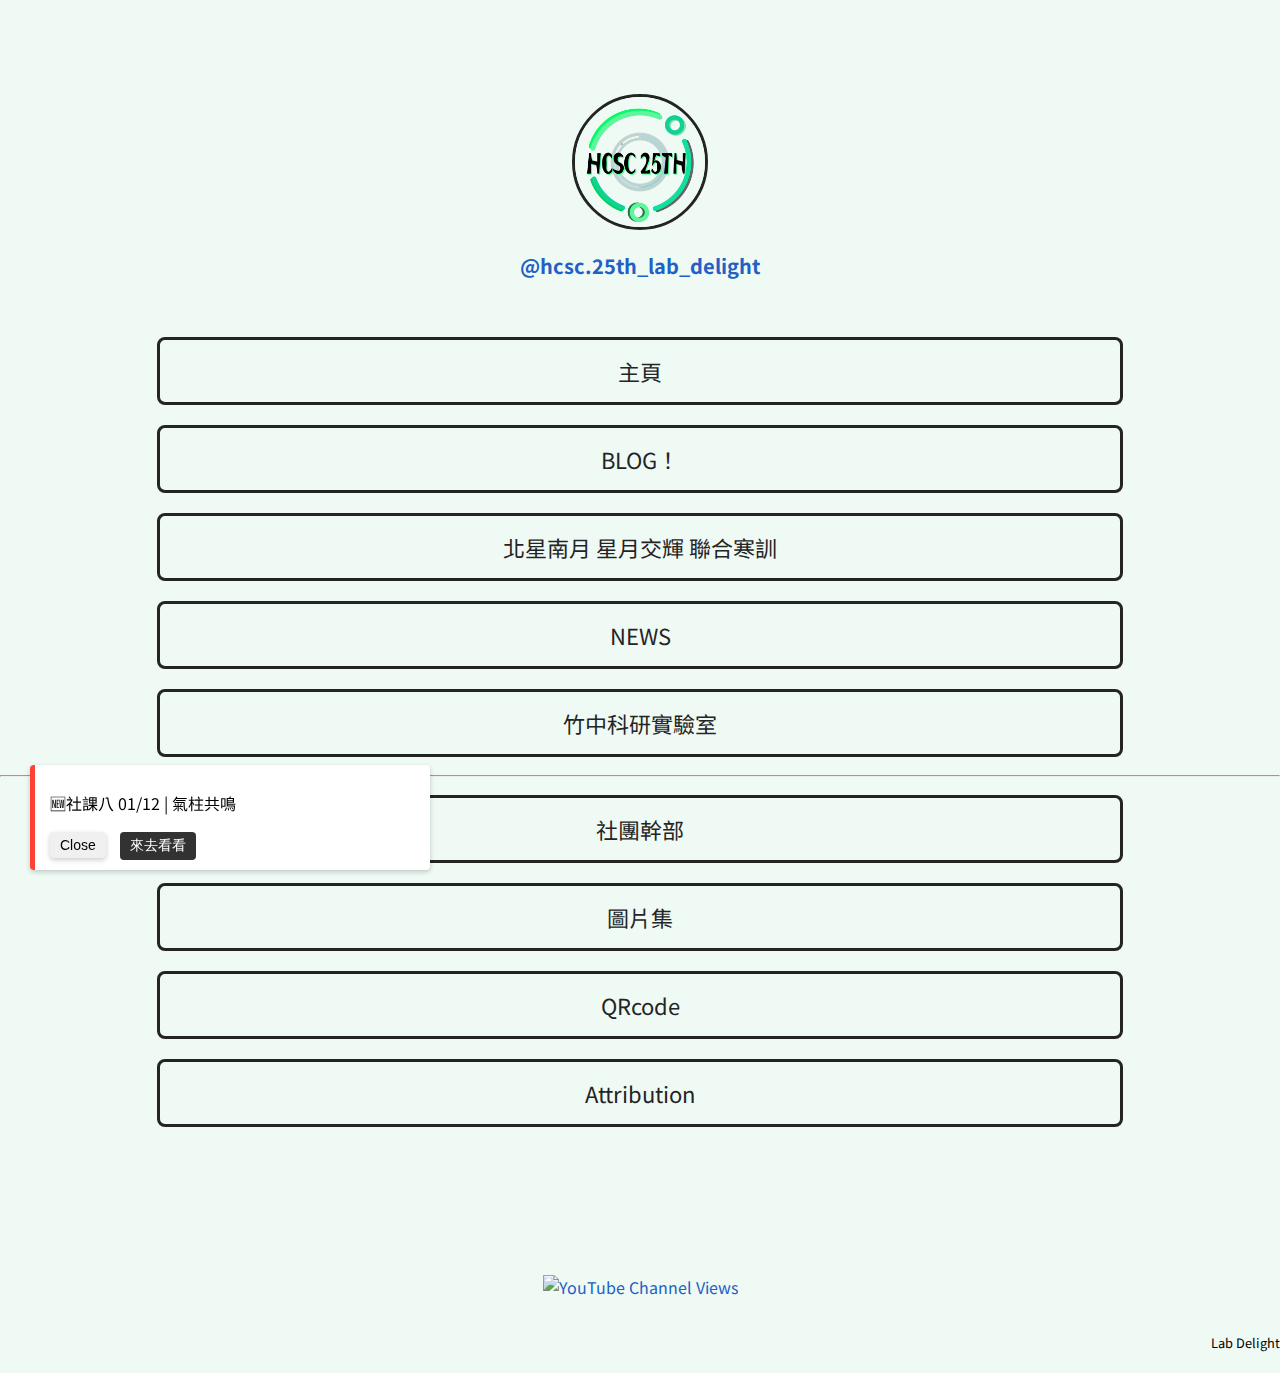
==== index.html @ 1ef030c8 "fix css" ====
<!DOCTYPE html>
<html lang="zh">
<head>
  <!--  instant.page prefetch  -->
  <script src="//instant.page/5.1.0" type="module" integrity="sha384-by67kQnR+pyfy8yWP4kPO12fHKRLHZPfEsiSXR8u2IKcTdxD805MGUXBzVPnkLHw"></script>
  <link rel="preload" href="./img/20211218-hcsc-nucleus.png" as="image">

  <meta charset="UTF-8">
  <meta http-equiv="X-UA-Compatible" content="IE=edge">
  <meta name="viewport" content="width=device-width, initial-scale=1.0">
  <title>@hcsc.25th_lab_delight</title>
  <meta name="author" content="hcsc-25">
  <meta name="description" content="竹中科研 | 連結頁面">
  <meta name="keyword" content="科研,科研社,竹中,做實驗,小實驗,社團,lab,高中,社團,新竹">
  <link class="myphoto" rel="icon" type="image/png" href="./img/20211218-hcsc-nucleus.png">
  <link rel="stylesheet" href="https://use.fontawesome.com/releases/v5.15.3/css/all.css" integrity="sha384-SZXxX4whJ79/gErwcOYf+zWLeJdY/qpuqC4cAa9rOGUstPomtqpuNWT9wdPEn2fk" crossorigin="anonymous">
  <link rel="stylesheet" href="jsolink.css">
  <link rel="stylesheet" href="js/Toast.min.css">
  <link rel="stylesheet" href="jso.css">
</head>
<body>
  <div class="page-cover">
    <lottie-player style="flex:1;" src="./animation_kywepeyv.json"  background="transparent"  speed="2"  style="width: 300px; height: 300px;" autoplay></lottie-player>
    <noscript><span style="font-size:0.4rem;vertical-align:text-top;">請確認javascript沒有被封鎖，否則將無法顯示正確的內容，如無法顯示，請稍後再試。</span></noscript>
  </div>
  <div class="container display-none">
    <div class="header">
      <h1 class="page-title"></h1>
      <img src="./img/20211218-hcsc-nucleus.png" class="profile-picture">
      <h2 class="accountname"></h2>
    </div>
    <div class="my-links"></div>
    <div class="mydescription"></div>
    <div class="footer"><span class="footer-text"></span></div>
    <div class="myelement"></div>

    <div class="logo"><a href="https://hcsc-25th.github.io/"><span>Lab Delight </span></a></div>
  </div>

<script src="js/winbox.bundle.js"></script>
<script src="js/Toast.min.js"></script>
<script src="https://unpkg.com/@lottiefiles/lottie-player@latest/dist/lottie-player.js"></script>
<script>
document.addEventListener("DOMContentLoaded",handleJson);
var jsolink_logo = `./img/20211218-hcsc-nucleus.png`
var myJsonLinkData;
function handleJson(){
  var requestFile = "jsolink-config.json";
  var request = new XMLHttpRequest();
  request.open('GET', requestFile);
  request.responseType = 'json';
  request.send();
  request.onload = function() {
    myJsonLinkData = request.response;
    var json_data = myJsonLinkData;
    fillinMyConfig(json_data.webpagetitle,json_data.htmltitle,json_data.accountname,json_data.profilepicture,json_data.description,json_data.footer,json_data.htmlelement);
    linkButtonLoop()
    reveal_page()
    setTimeout(() => {
      showToast(json_data.toast)
    }, 500);
  }
}
function fillinMyConfig(webpagetitle,htmltitle,accountname,profilepicture,description,footer,htmlelement) {
  var pagetitle = document.querySelector(".page-title")
  var htmlaccountname = document.querySelector(".accountname");
  var favicon = document.querySelector(".myphoto");
  var myphoto = document.querySelector(".profile-picture");
  var mydescription = document.querySelector(".mydescription");
  var myfooter = document.querySelector(".footer-text");
  var myelement = document.querySelector(".myelement");

  webpagetitle = webpagetitle !== "" ? webpagetitle : undefined;
  htmltitle = htmltitle !== "" ? htmltitle : "";
  accountname = accountname !== "" ? accountname : undefined;
  webpagetitle = webpagetitle === undefined && accountname !== undefined ? accountname : webpagetitle ;
  profilepicture = profilepicture !== "" ? profilepicture : undefined;
  description = description !== "" ? description : "";
  footer = footer !== "" ? footer : "";
  htmlelement = htmlelement[1] !== "" ? htmlelement : "";

  document.title = webpagetitle;
  pagetitle.innerHTML = htmltitle;
  htmlaccountname.innerHTML = accountname ? accountname : "";
  if (profilepicture === undefined){
    favicon.href = jsolink_logo;
    myphoto.remove();
  }else{
    favicon.href = profilepicture;
    myphoto.src = profilepicture;
  }
  mydescription.innerHTML = description;
  myfooter.innerHTML = footer;
  myelement.innerHTML = htmlelement;
}
function linkButtonLoop() {
  var links_data = myJsonLinkData;
  const myLinksDiv = document.querySelector(".my-links");
  for (var i = 0; i < links_data.links.length; i++) {
    if (links_data.links[i].htmlbefore) {
      myLinksDiv.innerHTML += links_data.links[i].htmlbefore;
    }
    createLinkButtonAndAdd(links_data.links[i].buttonname,links_data.links[i].href,links_data.links[i].target,links_data.links[i].enable,links_data.links[i].nofollow);
  }
}
function createLinkButtonAndAdd(buttonText,myhref,target,enable,nofollow) {
  var myLinksDiv = document.querySelector(".my-links");
  var linkButton = document.createElement("a");
  linkButton.innerHTML = buttonText;
  if (!myhref) myhref = "javascript:alert('ERROR!');";
  if (enable !== "enable"){
    myhref = "javascript:alert('還未啟用 Disabled!');";
    linkButton.classList.add("disabled");
  }
  linkButton.href = myhref;
  if (target) {
    if (enable !== "enable"){
      linkButton.target = "_self";
    } else {
      linkButton.target = target;
    }
  }
  if (nofollow == "nofollow") linkButton.rel = "nofollow";
  myLinksDiv.appendChild(linkButton);
}
function reveal_page(){
  var myhtml_container = document.querySelector(".container");
  var myhtml_cover = document.querySelector(".page-cover");
  setTimeout(() => {
    myhtml_cover.classList.toggle('display-none');
    myhtml_container.classList.toggle('display-none');
    console.log("toggle")
  }, 1200);
}

function openUrlBox(url,title='hcsc25'){
  new WinBox(title, {
    x: "center",
    y: "center",
    width: "90%",
    height: "90%",
    url: url
  });
}

function showToast(toast){
  if (toast.message != '' && toast.href != ''){
    new Toast({
      message: toast.message,
      type: 'danger',
      customButtons: [
        {
          text: '來去看看',
          onClick: function() {
            window.open(toast.href);
          }
        }
      ]
    });
  }else if (toast.message != '' && toast.href == '') {
    new Toast({
      message: toast.message,
      type: 'danger',
    });
  }
}
</script>

<!-- Global site tag (gtag.js) - Google Analytics -->
<script async src="https://www.googletagmanager.com/gtag/js?id=G-X26T9HYHGY"></script>
<script>
  window.dataLayer = window.dataLayer || [];
  function gtag(){dataLayer.push(arguments);}
  gtag('js', new Date());

  gtag('config', 'G-X26T9HYHGY');
</script>
</body>
</html>
---- jsolink.css ----
@import url('https://fonts.googleapis.com/css2?family=Noto+Sans+TC:wght@100;300;400;700&display=swap');
:root {
  --background-color: #effaf5;
  --text-a-color:#242424;
  --text-b-color:#2160c4;
}

*{
  font-family: 'Noto Sans TC', sans-serif;
  /* font-family: Arial, Helvetica, sans-serif; */
}

/*

  --background-color: #5f5f5f;
  --text-a-color:#ffffff;
  --text-b-color:#d0db97;

*/
---- js/Toast.min.css ----
.toastjs-container{position:absolute;position:fixed;bottom:30px;left:30px;width:calc(100% - 60px);max-width:400px;transform:translateX(-150%);transition:transform 1s;z-index:100}.toastjs-container[aria-hidden=false]{transform:translateX(0)}.toastjs{background:#fff;padding:10px 15px 0;border-left-style:solid;border-left-width:5px;border-radius:4px;box-shadow:0 2px 5px 0 rgba(0,0,0,.2)}.toastjs.default{border-left-color:#AAA}.toastjs.success{border-left-color:#2ECC40}.toastjs.warning{border-left-color:#FF851B}.toastjs.danger{border-left-color:#FF4136}.toastjs-btn{background:#f0f0f0;padding:5px 10px;border:0;border-radius:4px;font-family:'Source Sans Pro',sans-serif;font-size:14px;display:inline-block;margin-right:10px;margin-bottom:10px;cursor:pointer}.toastjs-btn--custom{background:#323232;color:#fff}.toastjs-btn:focus,.toastjs-btn:hover{outline:0;box-shadow:0 2px 5px 0 rgba(0,0,0,.2)}
---- jso.css ----
body {
  user-select: none;
  background:var(--background-color);
}
html,body {
  margin: 0;
  padding: 0;
  height: 100%;
  width: 100%;
}
.display-none{
  display: none;
  transition: all 1s ease;
}
.page-cover{
  width: 100%;
  height: 100%;
  background-color: var(--background-color);
  font-size: 3rem;
  position: relative;
}
.container{
  padding:20px 0px;
}



.profile-picture{
  width: 130px;
  height: 130px;
  border-radius:50%;
  border:3px solid;
  border-color: var(--text-a-color);
  -moz-user-select : none;
  -webkit-user-select: none;
}

.my-links{
  text-align:center;
}
.my-links a{
  color: var(--text-a-color);
  padding: 15px 32px;
  text-align: center;
  text-decoration: none;
  display: inline-block;
  font-size: 22px;
  margin: 10px 2px;
  cursor: pointer;
  border-radius: 8px;
  border: 3px solid;
  border-color: var(--text-a-color);
  width: 70%;
  word-wrap:break-word;
  transition: all 0.3s ease;
}
.my-links a:hover {
  box-shadow: 0 12px 16px 0 rgba(0,0,0,0.24),0 17px 50px 0 rgba(0,0,0,0.19);
  transition: all 0.3s ease;
  background-color: var(--text-a-color);
  color: var(--background-color);
}

.header{
  text-align:center;
  padding: 20px 0px;
}
.header h2{
  color:var(--text-b-color);
  font-size:20px;
  padding: 0px 0px 10px;
}
.header h2 a{
  color:var(--text-b-color);
  font-size:20px;
}
.header h1 {
  color:var(--text-a-color);
  font-size:25px;
  padding: 10px 0px;
}
.header h1 a{
  color:var(--text-a-color);
  font-size:25px;
}

/*disablebutton*/
.disabled {
  opacity: 0.5;
  cursor: not-allowed;
  box-shadow:none;
}
.disabled:hover {
  opacity: 0.2;
  cursor: not-allowed;
  box-shadow:none;
}

a{
  -webkit-text-decoration-line: underline; /* Safari */
  text-decoration-line: underline;
}
.footer{
  text-align:center;
  color:var(--text-b-color);
  padding:30px 0px;
}
.footer a{
  text-align:center;
  color:var(--text-b-color);
}
.mydescription{
  padding: 30px 0px;
  text-align: center;
  color: var(--text-a-color);
}
.mydescription a{
  text-align: center;
  color: var(--text-a-color);
}


.white{
  color: white;
}
.black{
  color: black;
}
.logo{
  text-align: right;
}
.logo a{
  color: black;
  text-decoration: none;
  font-size: 0.8rem;
}
@keyframes rotation {
  from {
    transform: rotate(0deg);
  }
  to {
    transform: rotate(359deg);
  }
}
.winbox {
    background: linear-gradient(90deg, #ff00f0, #0050ff);
    border-radius: 12px 12px 0 0;
    box-shadow: none;
}
iframe{
  background-color: #fff;
}
.tostjs p{
  color: #000;
}
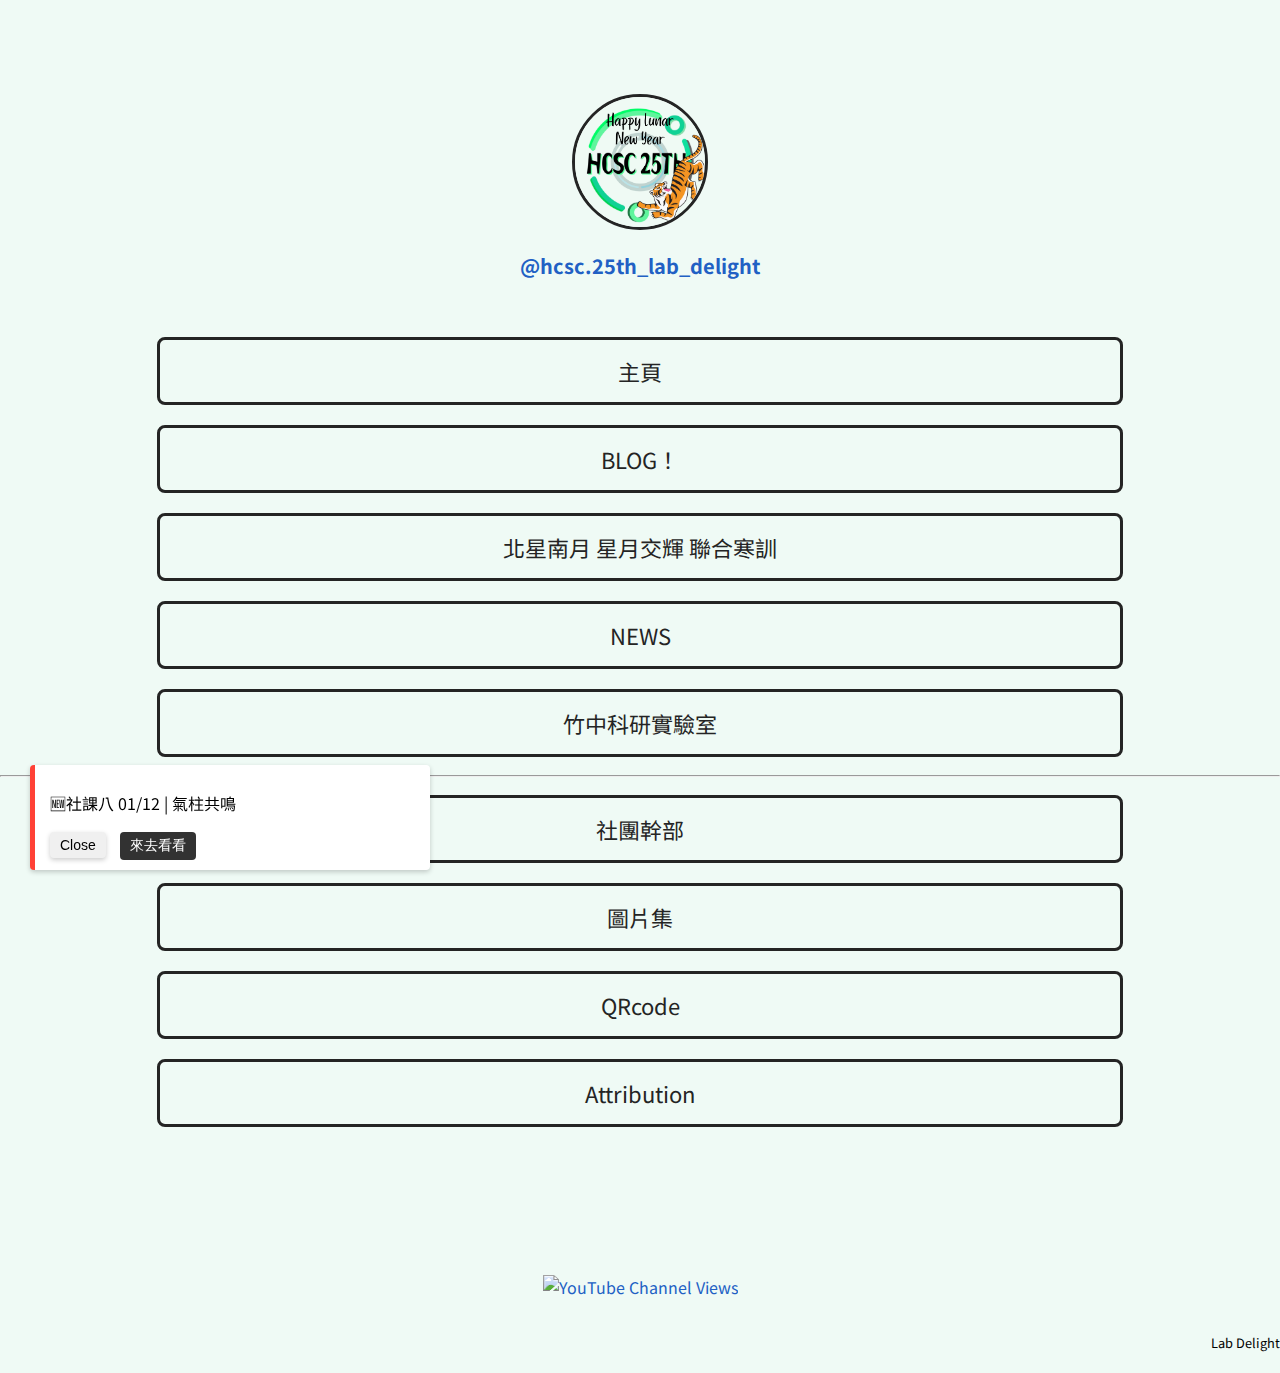
==== commit 8f1c3f0e: "Update index.html" ====
--- a/index.html
+++ b/index.html
@@ -3,7 +3,7 @@
 <head>
   <!--  instant.page prefetch  -->
   <script src="//instant.page/5.1.0" type="module" integrity="sha384-by67kQnR+pyfy8yWP4kPO12fHKRLHZPfEsiSXR8u2IKcTdxD805MGUXBzVPnkLHw"></script>
-  <link rel="preload" href="./img/20211218-hcsc-nucleus.png" as="image">
+  <link rel="preload" href="./img/20220109-hcsc-nucleus-lunar-new-year.jpg" as="image">
 
   <meta charset="UTF-8">
   <meta http-equiv="X-UA-Compatible" content="IE=edge">
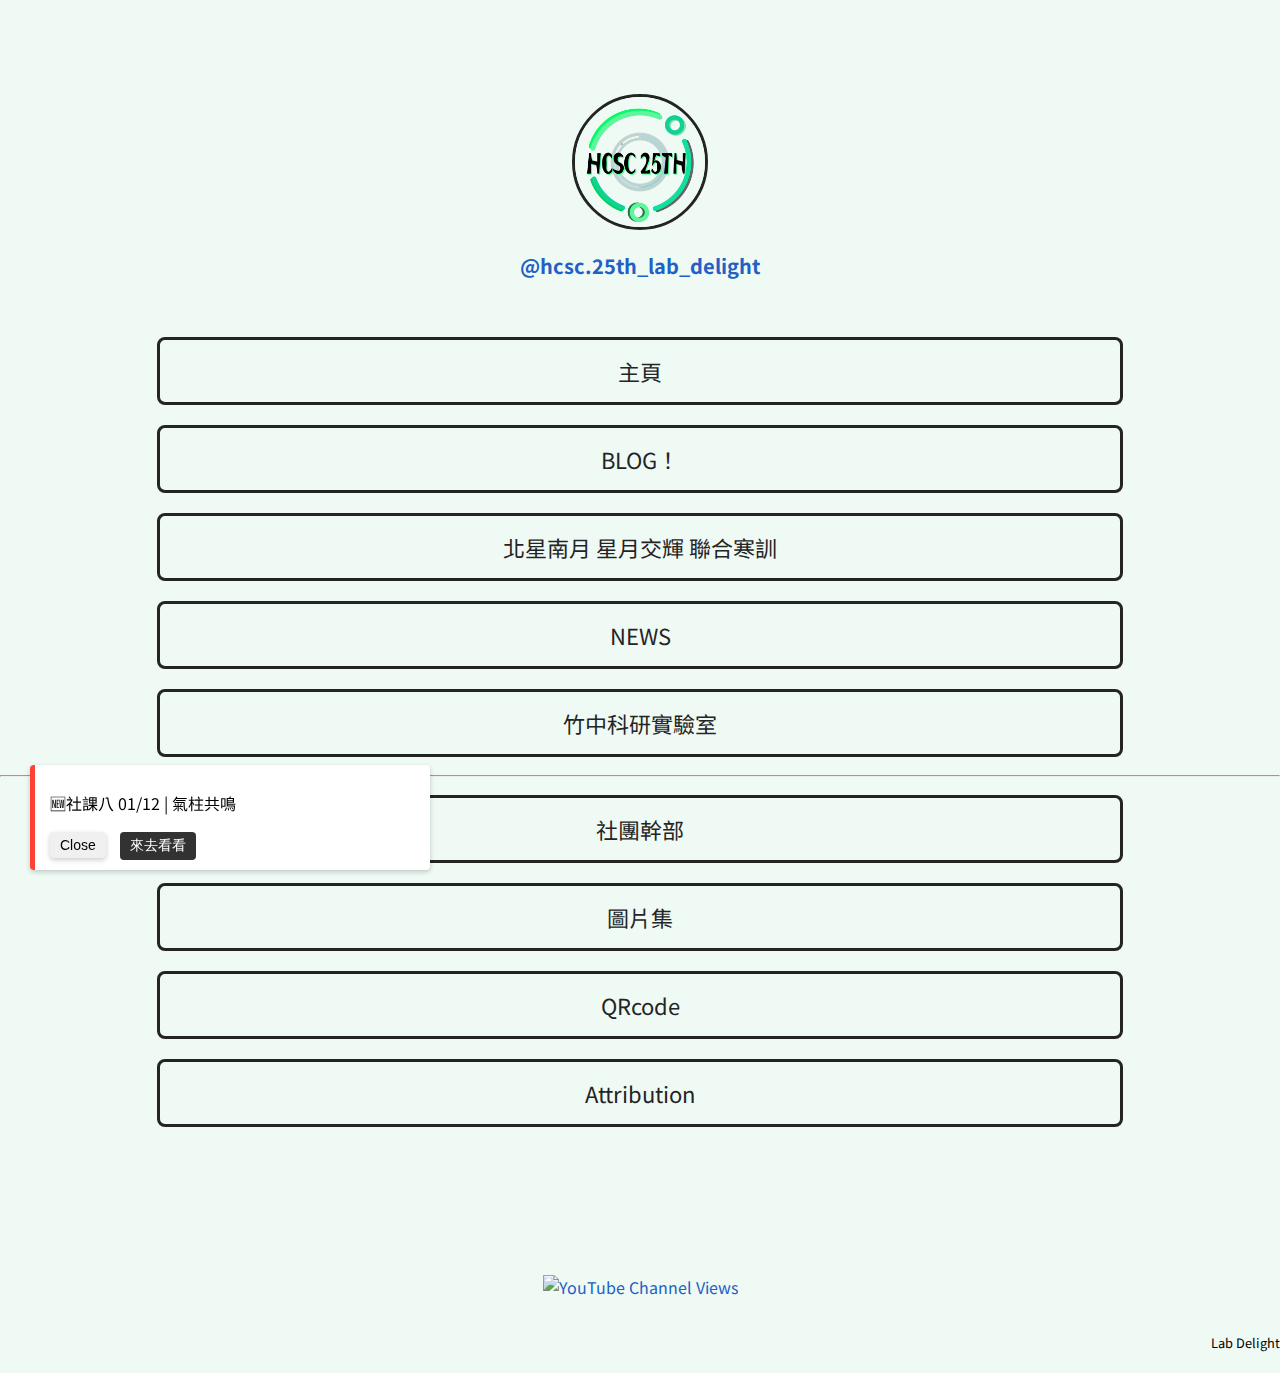
==== commit 5ebda099: "Update index.html" ====
--- a/index.html
+++ b/index.html
@@ -3,7 +3,7 @@
 <head>
   <!--  instant.page prefetch  -->
   <script src="//instant.page/5.1.0" type="module" integrity="sha384-by67kQnR+pyfy8yWP4kPO12fHKRLHZPfEsiSXR8u2IKcTdxD805MGUXBzVPnkLHw"></script>
-  <link rel="preload" href="./img/20220109-hcsc-nucleus-lunar-new-year.jpg" as="image">
+  <link rel="preload" href="./img/20211218-hcsc-nucleus.png" as="image">
 
   <meta charset="UTF-8">
   <meta http-equiv="X-UA-Compatible" content="IE=edge">
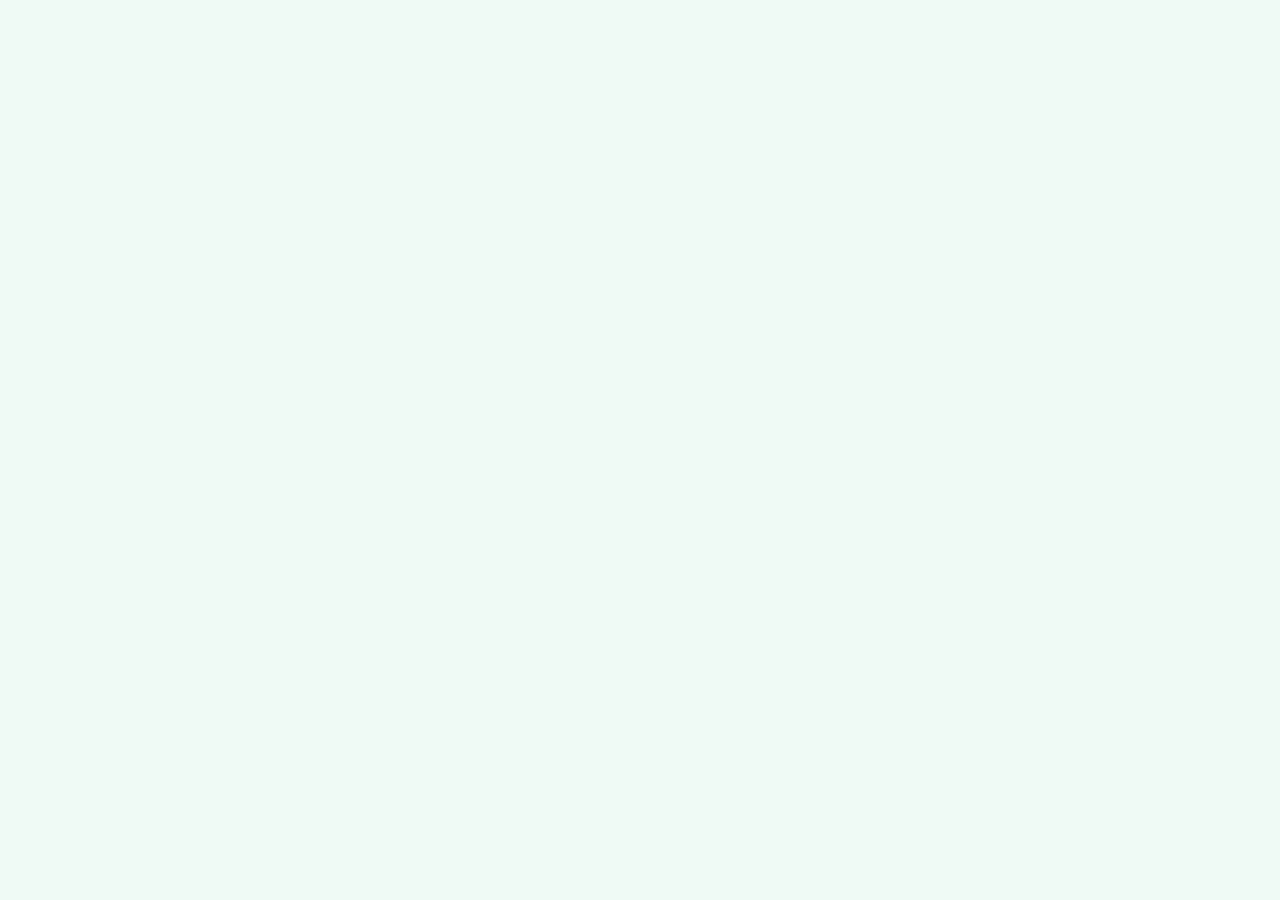
==== commit 4c1c7deb: "Update index.html" ====
--- a/index.html
+++ b/index.html
@@ -26,7 +26,7 @@
   <div class="container display-none">
     <div class="header">
       <h1 class="page-title"></h1>
-      <img src="./img/20211218-hcsc-nucleus.png" class="profile-picture">
+      <img src="./img/20211218-hcsc-nucleus.png" class="profile-picture" loading="eager">
       <h2 class="accountname"></h2>
     </div>
     <div class="my-links"></div>
@@ -165,7 +165,27 @@
   }
 }
 </script>
+<script src="https://unpkg.com/@reecem/h-bar?umd" defer></script>
+<script>
+    hBar.init({
+        url: "https://httpbin.org/delay/2?title=What+A+Wonderful+Chicken+Pie&link=http%3A%2F%2Flocalhost&secondaryLinks=%5B%7B%5C%22link%5C%22%3A+%5C%22http%3A%2F%2Fdocs.localhost.com%5C%22%2C+%5C%22title%5C%22%3A+%5C%22Info%5C%22%7D%5D",
+        secondaryLinks: [
+            {
+                title: "Docs",
+                link: "http:://docs.example.com"
+            },
+            {
+                title: "Support",
+                link: "http://help.example.com"
+            }
+        ],
+        options: {
+            theme: "blue",
+        }
+    });
 
+    hBar.fetchData()
+</script>
 <!-- Global site tag (gtag.js) - Google Analytics -->
 <script async src="https://www.googletagmanager.com/gtag/js?id=G-X26T9HYHGY"></script>
 <script>
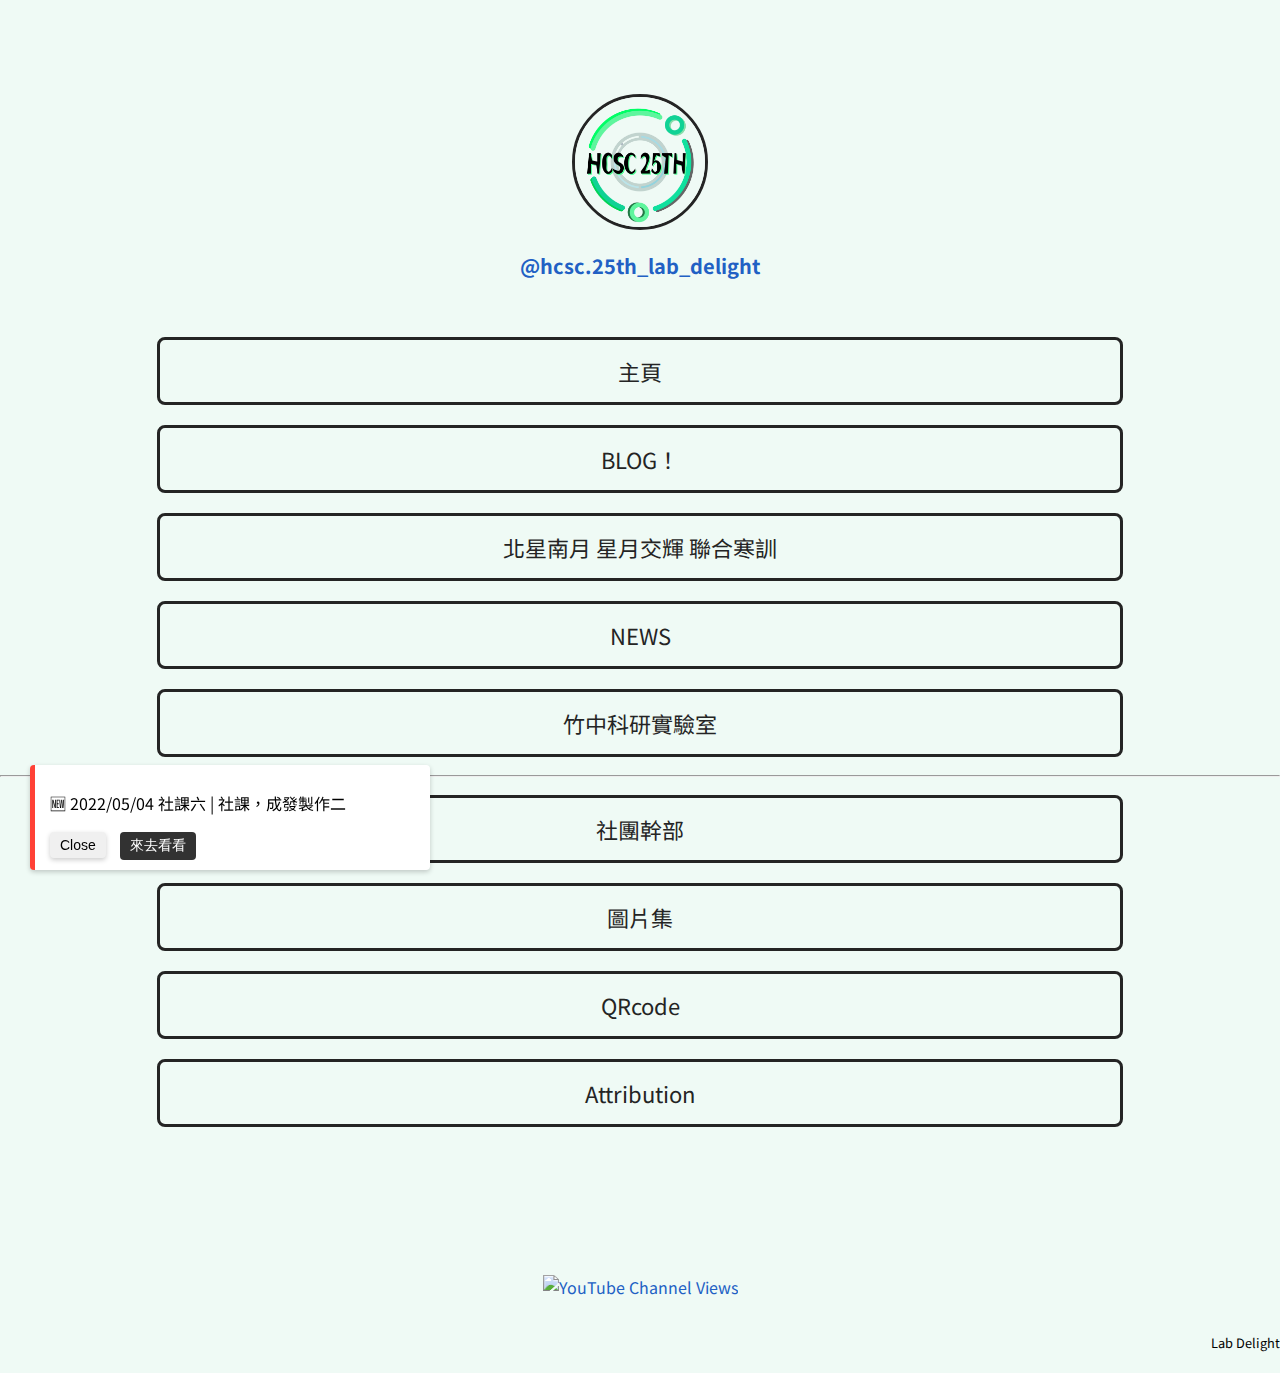
==== commit 201eaa53: "Update index.html" ====
--- a/index.html
+++ b/index.html
@@ -165,7 +165,7 @@
   }
 }
 </script>
-<script src="https://unpkg.com/@reecem/h-bar?umd" defer></script>
+<script src="https://unpkg.com/@reecem/h-bar?umd"></script>
 <script>
     hBar.init({
         url: "https://httpbin.org/delay/2?title=What+A+Wonderful+Chicken+Pie&link=http%3A%2F%2Flocalhost&secondaryLinks=%5B%7B%5C%22link%5C%22%3A+%5C%22http%3A%2F%2Fdocs.localhost.com%5C%22%2C+%5C%22title%5C%22%3A+%5C%22Info%5C%22%7D%5D",
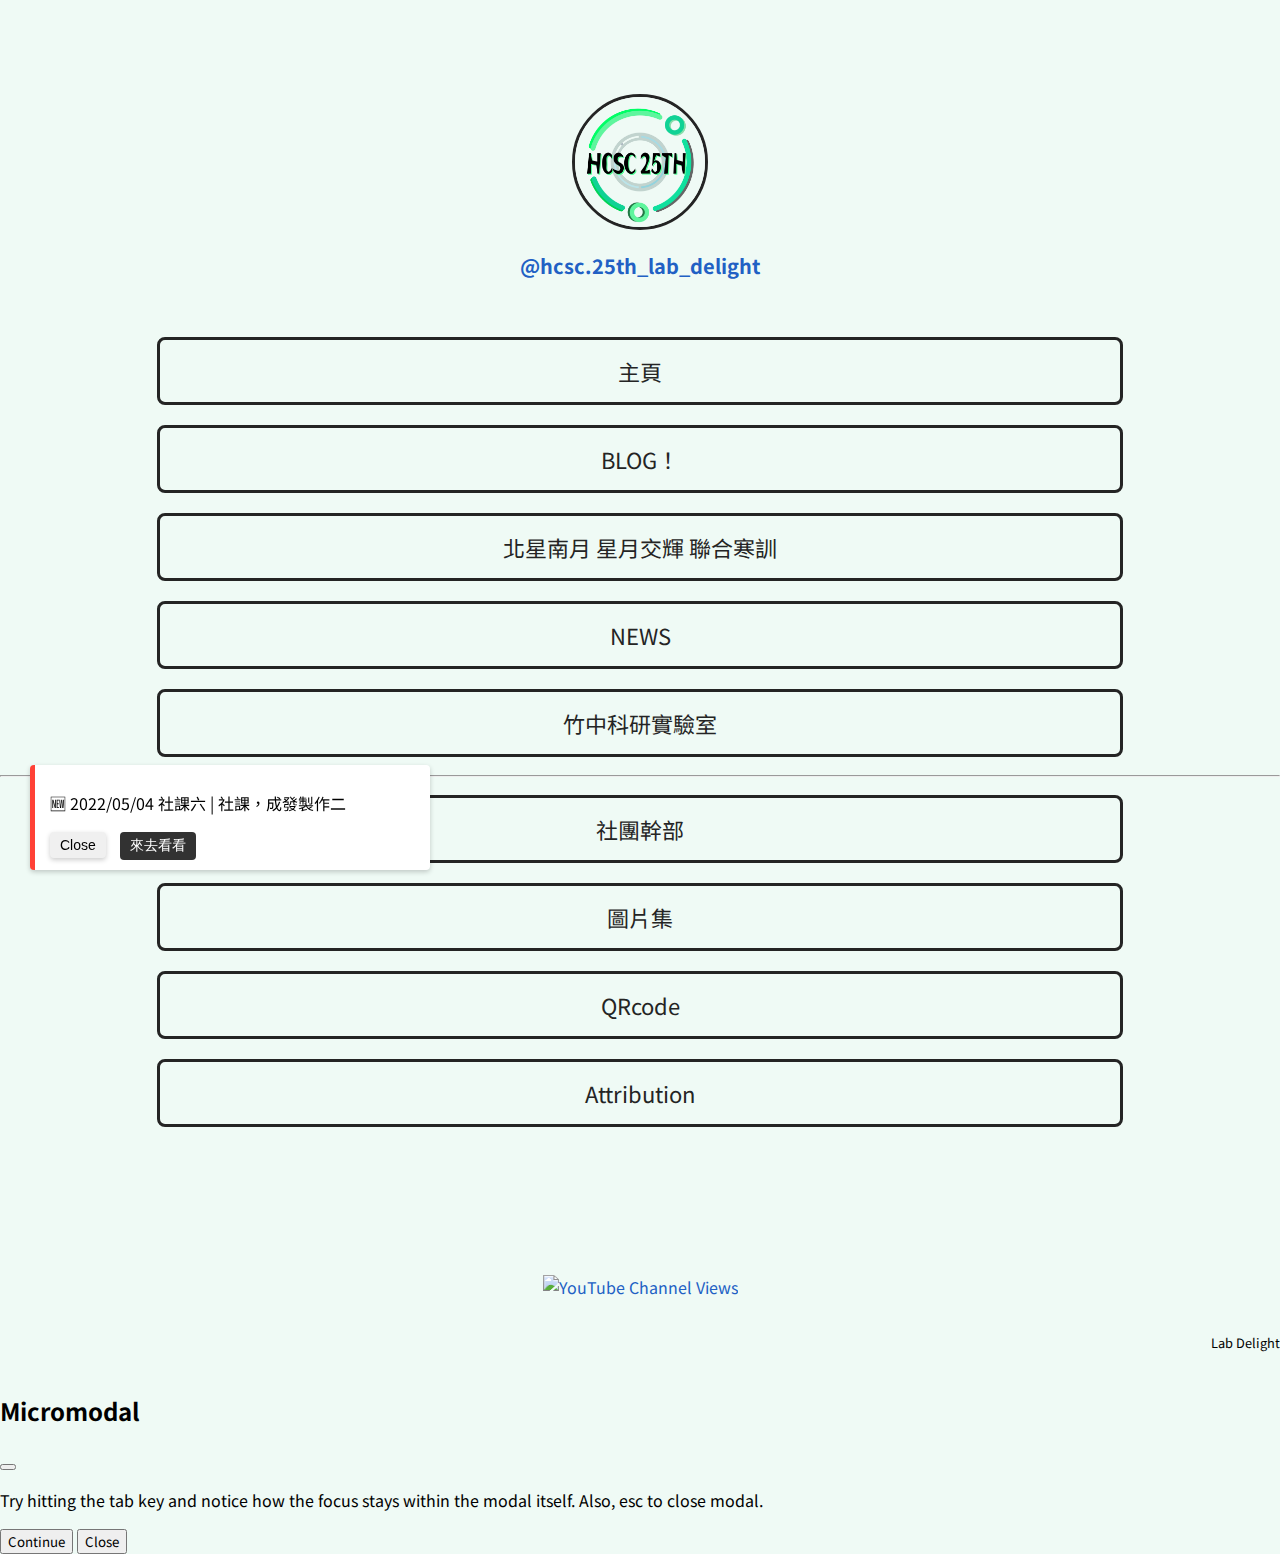
==== commit 5dbc662b: "Update index.html" ====
--- a/index.html
+++ b/index.html
@@ -36,6 +36,28 @@
 
     <div class="logo"><a href="https://hcsc-25th.github.io/"><span>Lab Delight </span></a></div>
   </div>
+  
+  <div class="modal micromodal-slide" id="modal-1" aria-hidden="true">
+    <div class="modal__overlay" tabindex="-1" data-micromodal-close>
+      <div class="modal__container" role="dialog" aria-modal="true" aria-labelledby="modal-1-title">
+        <header class="modal__header">
+          <h2 class="modal__title" id="modal-1-title">
+            Micromodal
+          </h2>
+          <button class="modal__close" aria-label="Close modal" data-micromodal-close></button>
+        </header>
+        <main class="modal__content" id="modal-1-content">
+          <p>
+            Try hitting the <code>tab</code> key and notice how the focus stays within the modal itself. Also, <code>esc</code> to close modal.
+          </p>
+        </main>
+        <footer class="modal__footer">
+          <button class="modal__btn modal__btn-primary">Continue</button>
+          <button class="modal__btn" data-micromodal-close aria-label="Close this dialog window">Close</button>
+        </footer>
+      </div>
+    </div>
+  </div>
 
 <script src="js/winbox.bundle.js"></script>
 <script src="js/Toast.min.js"></script>
@@ -165,26 +187,10 @@
   }
 }
 </script>
-<script src="https://unpkg.com/@reecem/h-bar?umd"></script>
+<script src="https://unpkg.com/micromodal/dist/micromodal.min.js"></script>
 <script>
-    hBar.init({
-        url: "https://httpbin.org/delay/2?title=What+A+Wonderful+Chicken+Pie&link=http%3A%2F%2Flocalhost&secondaryLinks=%5B%7B%5C%22link%5C%22%3A+%5C%22http%3A%2F%2Fdocs.localhost.com%5C%22%2C+%5C%22title%5C%22%3A+%5C%22Info%5C%22%7D%5D",
-        secondaryLinks: [
-            {
-                title: "Docs",
-                link: "http:://docs.example.com"
-            },
-            {
-                title: "Support",
-                link: "http://help.example.com"
-            }
-        ],
-        options: {
-            theme: "blue",
-        }
-    });
-
-    hBar.fetchData()
+  MicroModal.init()  
+  MicroModal.show('modal-1')
 </script>
 <!-- Global site tag (gtag.js) - Google Analytics -->
 <script async src="https://www.googletagmanager.com/gtag/js?id=G-X26T9HYHGY"></script>
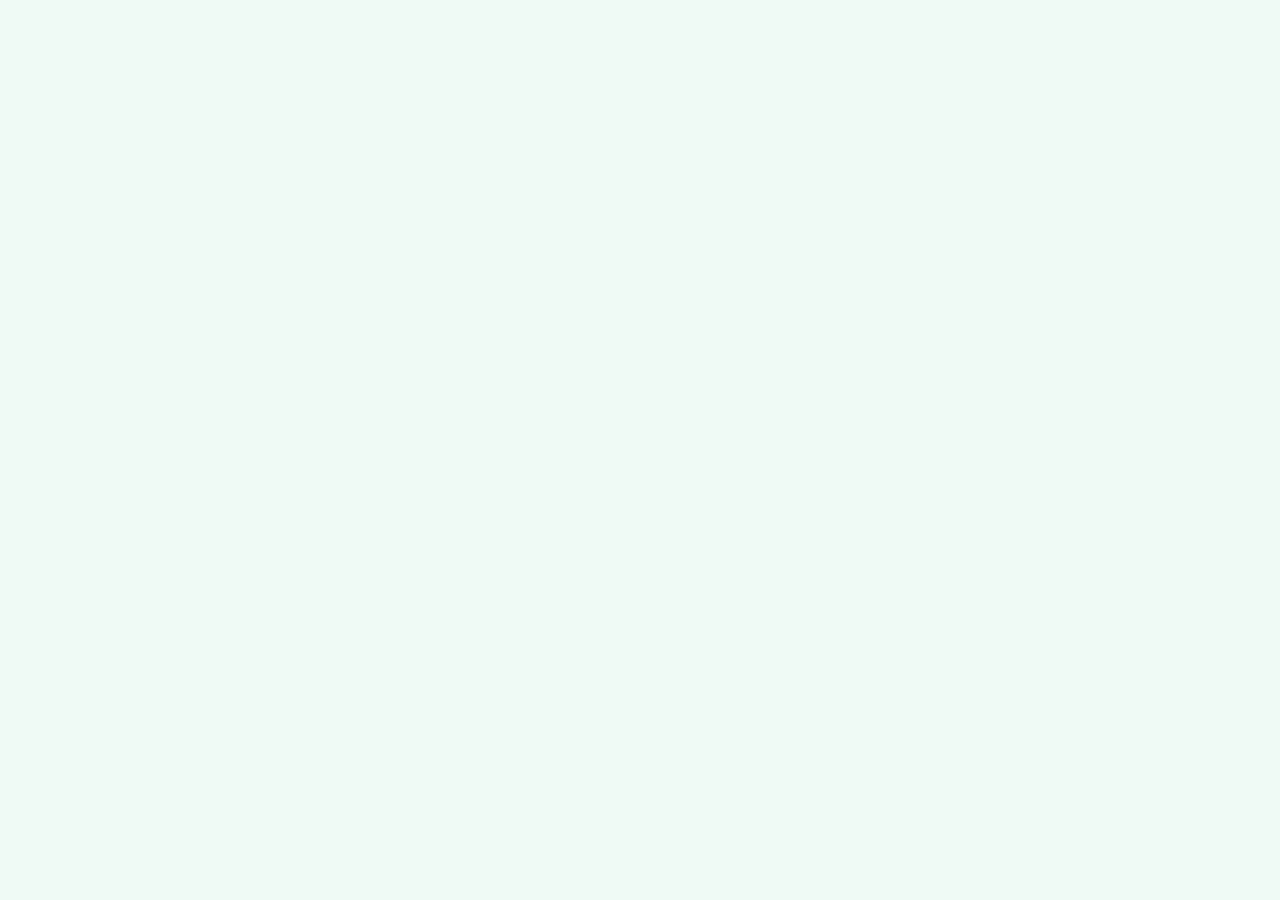
==== commit 0093c138: "Update index.html" ====
--- a/index.html
+++ b/index.html
@@ -35,28 +35,6 @@
     <div class="myelement"></div>
 
     <div class="logo"><a href="https://hcsc-25th.github.io/"><span>Lab Delight </span></a></div>
-  </div>
-  
-  <div class="modal micromodal-slide" id="modal-1" aria-hidden="true">
-    <div class="modal__overlay" tabindex="-1" data-micromodal-close>
-      <div class="modal__container" role="dialog" aria-modal="true" aria-labelledby="modal-1-title">
-        <header class="modal__header">
-          <h2 class="modal__title" id="modal-1-title">
-            Micromodal
-          </h2>
-          <button class="modal__close" aria-label="Close modal" data-micromodal-close></button>
-        </header>
-        <main class="modal__content" id="modal-1-content">
-          <p>
-            Try hitting the <code>tab</code> key and notice how the focus stays within the modal itself. Also, <code>esc</code> to close modal.
-          </p>
-        </main>
-        <footer class="modal__footer">
-          <button class="modal__btn modal__btn-primary">Continue</button>
-          <button class="modal__btn" data-micromodal-close aria-label="Close this dialog window">Close</button>
-        </footer>
-      </div>
-    </div>
   </div>
 
 <script src="js/winbox.bundle.js"></script>
@@ -187,11 +165,7 @@
   }
 }
 </script>
-<script src="https://unpkg.com/micromodal/dist/micromodal.min.js"></script>
-<script>
-  MicroModal.init()  
-  MicroModal.show('modal-1')
-</script>
+
 <!-- Global site tag (gtag.js) - Google Analytics -->
 <script async src="https://www.googletagmanager.com/gtag/js?id=G-X26T9HYHGY"></script>
 <script>
